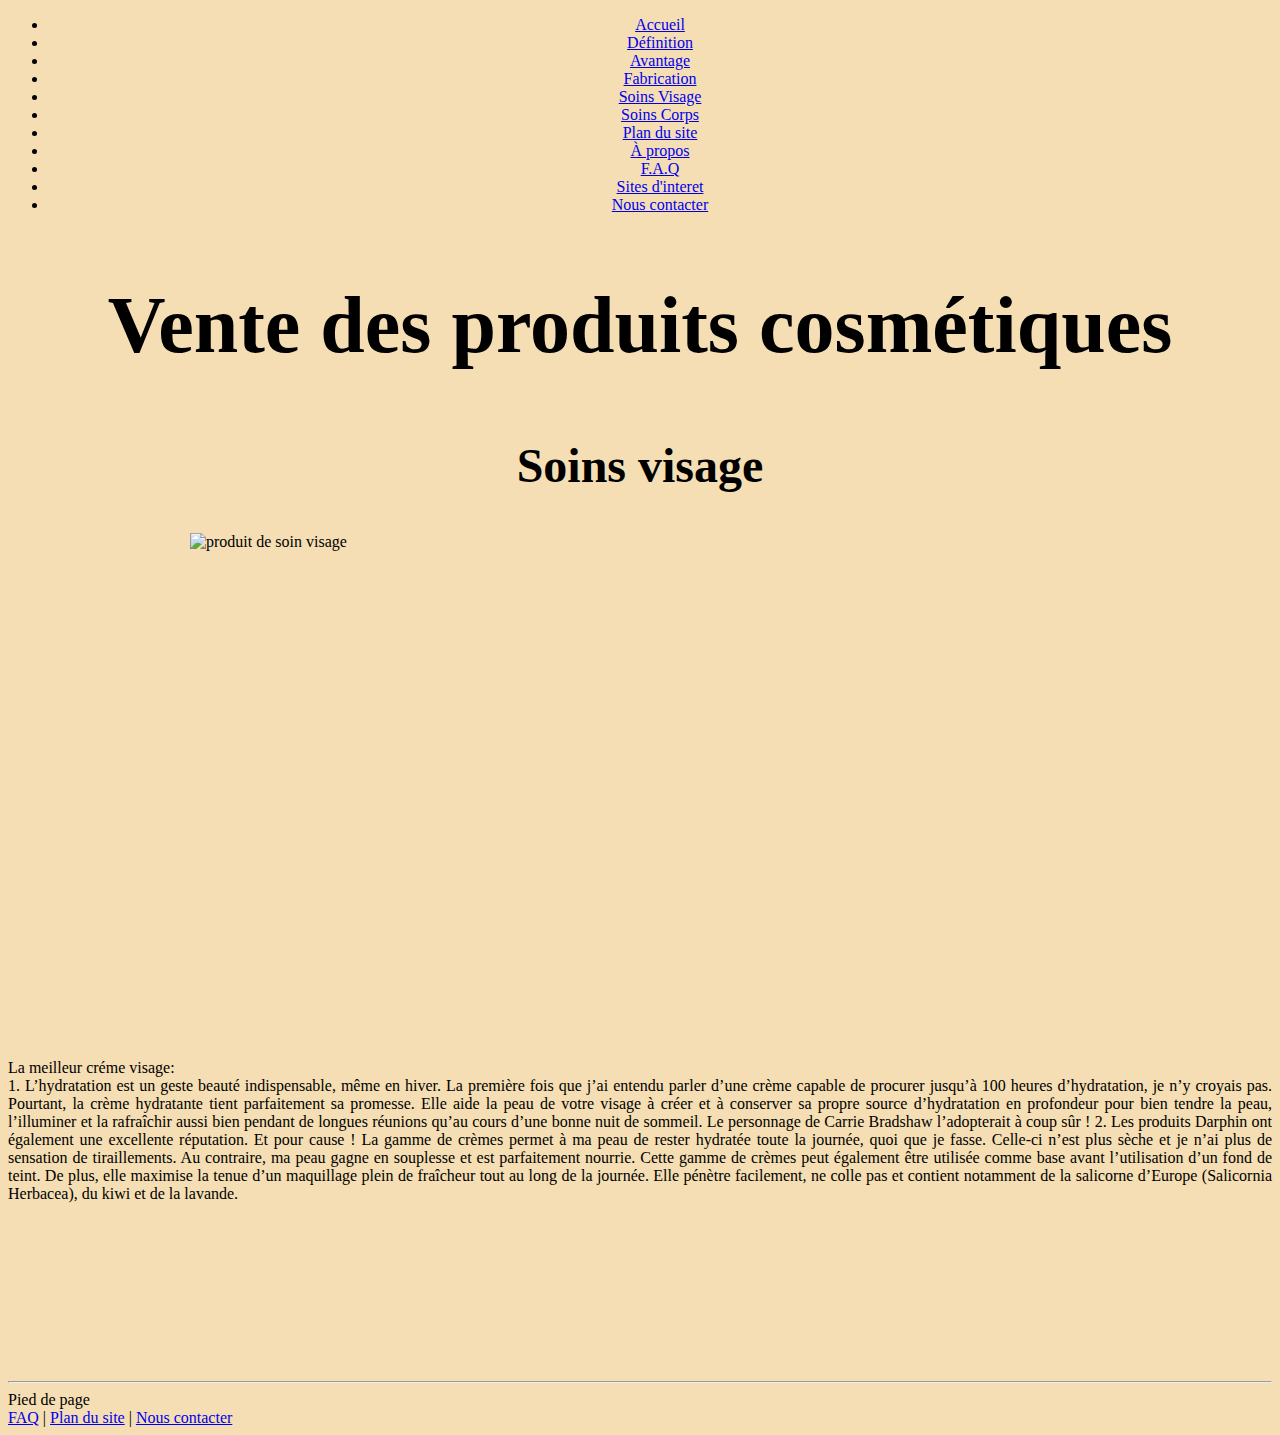
==== visage.html @ 1edf5686 "Add files via upload" ====
<!DOCTYPE html>
<html lang="fr-ca">
<head>
    <meta charset="UTF-8">
    <meta http-equiv="X-UA-Compatible" content="IE=edge">
    <meta name="viewport" content="width=device-width, initial-scale=1.0">
    <link href="https://cdn.jsdelivr.net/npm/bootstrap@5.0.2/dist/css/bootstrap.min.css" rel="stylesheet" integrity="sha384-EVSTQN3/azprG1Anm3QDgpJLIm9Nao0Yz1ztcQTwFspd3yD65VohhpuuCOmLASjC" crossorigin="anonymous">
    <script src="https://cdn.jsdelivr.net/npm/bootstrap@5.0.2/dist/js/bootstrap.bundle.min.js" integrity="sha384-MrcW6ZMFYlzcLA8Nl+NtUVF0sA7MsXsP1UyJoMp4YLEuNSfAP+JcXn/tWtIaxVXM" crossorigin="anonymous"></script>
    <title>Soins Visage</title>
    <link rel="stylesheet" href="style.css">
</head>
<body>
    <header>
      <div class="container-fluid mt-3">
        <ul class="nav nav-pills">
          <li class="nav-item">
            <a class="nav-link active" href="./accueil.html">Accueil</a>
          </li>
          <li class="nav-item">
            <a class="nav-link" href="./definition.html">Définition</a>
          </li>
          <li class="nav-item">
            <a class="nav-link" href="./avantage.html">Avantage</a>
          </li>
          <li class="nav-item">
            <a class="nav-link" href="./fabrication.html">Fabrication</a>
          </li>
          <li class="nav-item">
            <a class="nav-link" href="./visage.html">Soins Visage</a>
          </li>
          <li class="nav-item">
            <a class="nav-link" href="./corp.html">Soins Corps</a>
          </li>
          <li class="nav-item">
            <a class="nav-link" href="./plan.html">Plan du site</a>
          </li>
          <li class="nav-item">
            <a class="nav-link" href="./propos.html">À propos</a>
          </li>
          <li class="nav-item">
            <a class="nav-link" href="./faq.html">F.A.Q</a>
          </li>
          <li class="nav-item">
            <a class="nav-link" href="./interet.html">Sites d'interet</a>
          </li>
          <li class="nav-item">
            <a class="nav-link" href="./contact.html">Nous contacter</a>
          </li>
        </ul>
      </div>
    </header>
    <div class="container-fluid p-5">
          <h2 class="titre1">Vente des produits cosmétiques</h2>
          <h2 class="titre2">Soins visage</h2>
        <div class="row"> 
              <div class="col-sm-10">
                  <img class="fabriquer img-fluid" src="./beaute.jpg" alt="produit de soin visage">
                  <p class="p-3 justifie">
                    La meilleur créme visage:
                    <br>
                    1. L’hydratation est un geste beauté indispensable, même en hiver. La première fois que j’ai entendu parler
                    d’une crème capable de procurer jusqu’à 100 heures d’hydratation, je n’y croyais pas. Pourtant, la crème 
                    hydratante tient parfaitement sa promesse. Elle aide la peau de votre visage à créer et à conserver sa propre                     
                    source d’hydratation en profondeur pour bien tendre la peau, l’illuminer et la rafraîchir aussi bien pendant 
                    de longues réunions qu’au cours d’une bonne nuit de sommeil. Le personnage de Carrie Bradshaw l’adopterait à 
                    coup sûr !

                    2. Les produits Darphin ont également une excellente réputation. Et pour cause ! La gamme de crèmes
                    permet à ma peau de rester hydratée toute la journée, quoi que je fasse. Celle-ci n’est plus sèche et je n’ai
                    plus de sensation de tiraillements. Au contraire, ma peau gagne en souplesse et est parfaitement nourrie. 
                    Cette gamme de crèmes peut également être utilisée comme base avant l’utilisation d’un fond de teint. De plus,
                    elle maximise la tenue d’un maquillage plein de fraîcheur tout au long de la journée. Elle pénètre facilement, 
                    ne colle pas et contient notamment de la salicorne d’Europe (Salicornia Herbacea), du kiwi et de la lavande.

                  </p>
                  <video src="https://www.youtube.com/embed/IDvOv3vmSR4" title="YouTube video player" ></video>
              </div>
          </div>
    </div>
    <footer class="bg-info text-sm-center navbar fixed-bottom">
        <hr>
       Pied de page <br>
       <a href="faq.html">FAQ</a> |
       <a href="plan.html">Plan du site</a> |
       <a href="contact.html">Nous contacter</a>
    </footer>
</body>
</html>
---- style.css ----
body {
  background-color:wheat;
}
.centre{
    text-align: left;
  }
  .soleil {
    text-align: left;
    display: block;
    margin-left: auto;
    margin-right: auto;
    height: 600px;
    width: 900px;
}
.container-fluid{
    text-align: center;
  }
  .nav-item{
    text-align: center;
  }
  .nav-link{
    text-align: center;
  }
.container-fluid {
  text-align: center;
}
.row{
  text-align: center;
}
.produit{
  text-align: center;
  height: 510px;
  width: 900px;
}
.fabriquer{
  text-align: left;
  display: block;
  margin-left: auto;
  margin-right: auto;
  height: 510px;
  width: 900px;
}

h2.titre1 {
  font-size:60pt; color:black
}

h2.titre2 {
  font-size:36pt; color:black
}

p.justifie {
  text-align: justify;
}
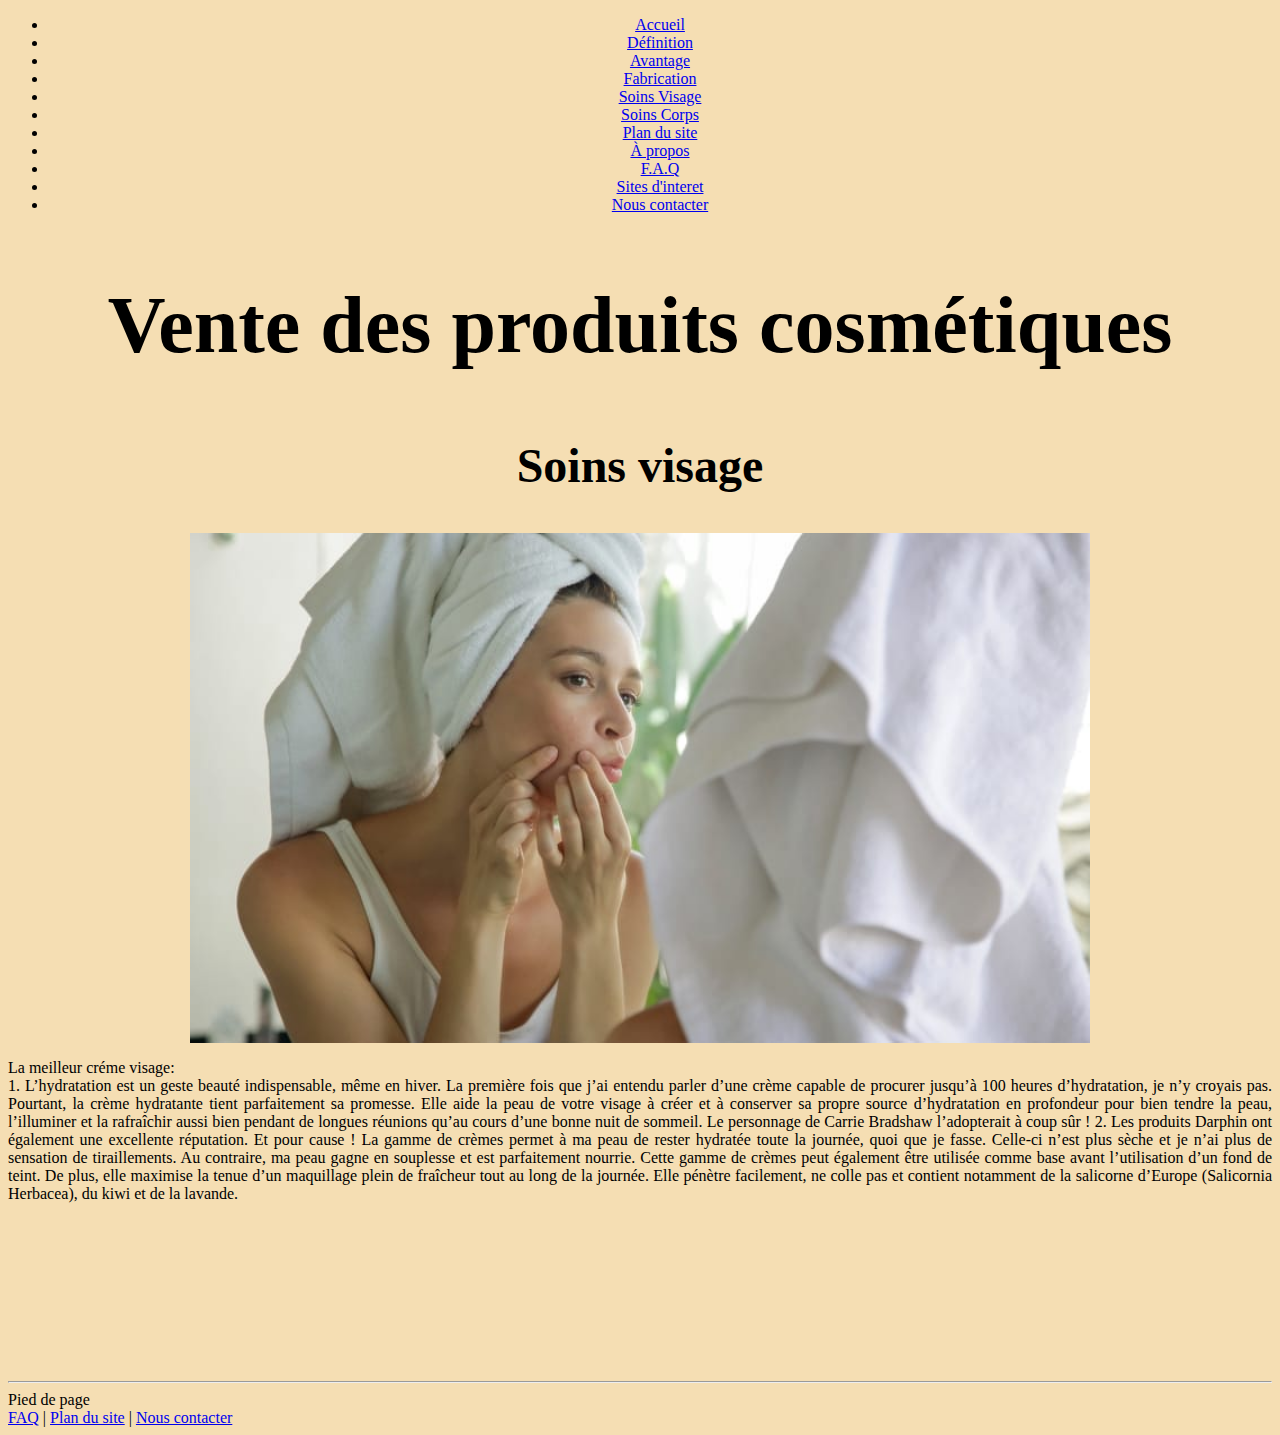
==== commit 57bff41b: "Update visage.html" ====
--- a/visage.html
+++ b/visage.html
@@ -54,7 +54,7 @@
           <h2 class="titre2">Soins visage</h2>
         <div class="row"> 
               <div class="col-sm-10">
-                  <img class="fabriquer img-fluid" src="./beaute.jpg" alt="produit de soin visage">
+                  <img class="fabriquer img-fluid" src="images/beaute.jpg" alt="produit de soin visage">
                   <p class="p-3 justifie">
                     La meilleur créme visage:
                     <br>
@@ -85,4 +85,4 @@
        <a href="contact.html">Nous contacter</a>
     </footer>
 </body>
-</html>+</html>
